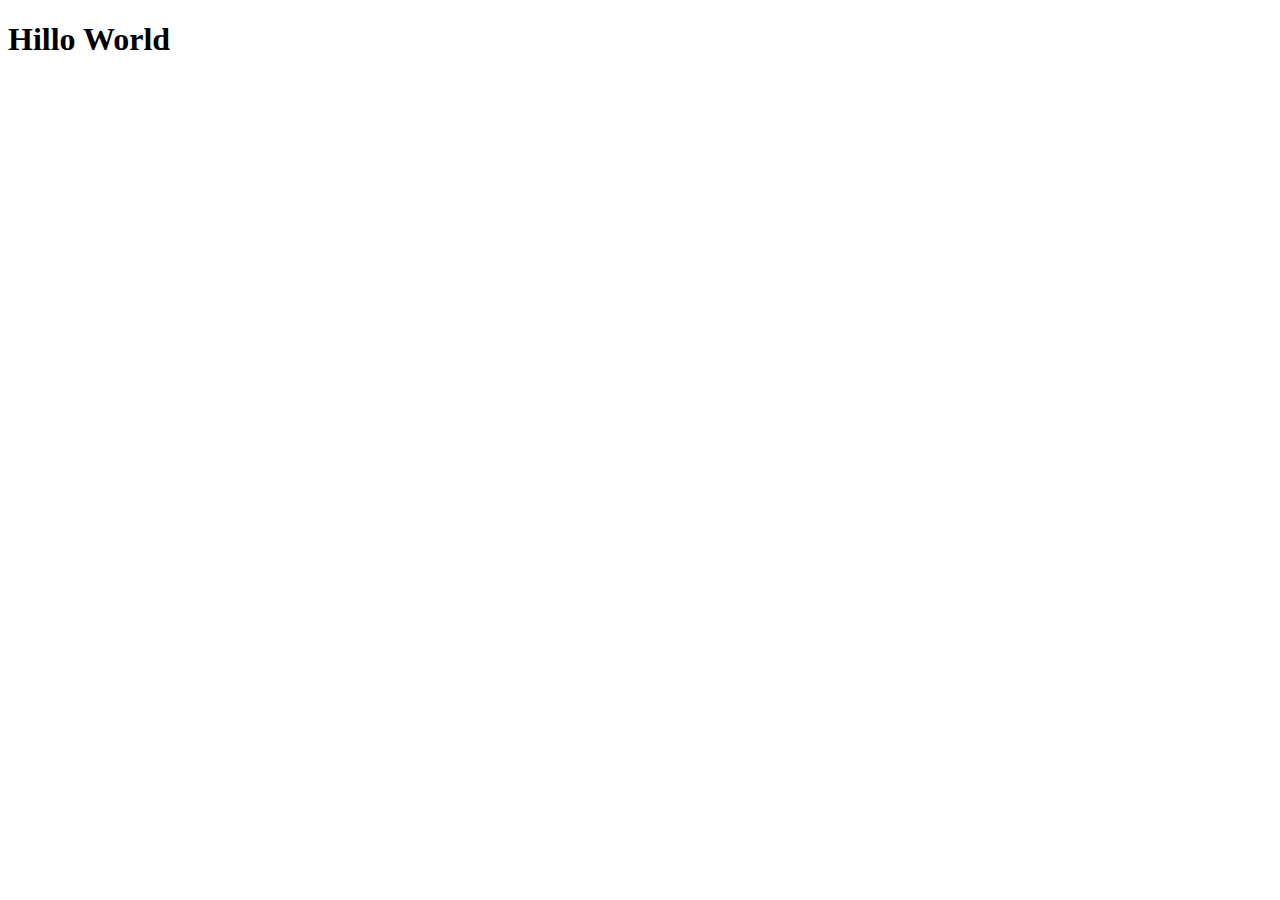
==== index.html @ 138b38d7 "Add h1 element" ====
<!DOCTYPE html>
<html lang="en">
<head>
  <meta charset="UTF-8">
  <meta http-equiv="X-UA-Compatible" content="IE=edge">
  <meta name="viewport" content="width=device-width, initial-scale=1.0">
  <title>Title</title>
</head>
<body>
  <h1>Hillo World</h1>
</body>
</html>
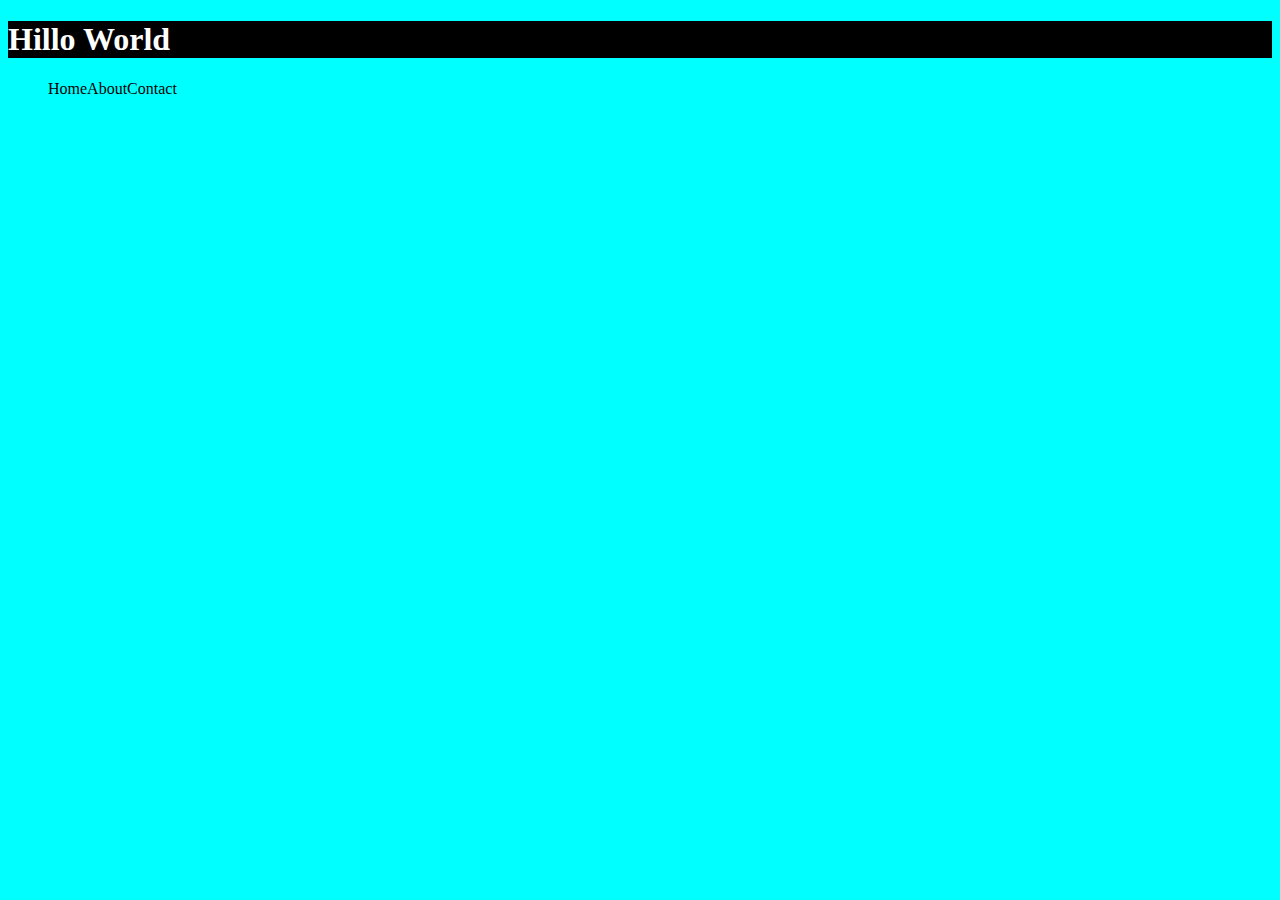
==== commit 2f2c9d45: "Add menu items" ====
--- a/index.html
+++ b/index.html
@@ -5,8 +5,14 @@
   <meta http-equiv="X-UA-Compatible" content="IE=edge">
   <meta name="viewport" content="width=device-width, initial-scale=1.0">
   <title>Title</title>
+  <link rel="stylesheet" href="style.css">
 </head>
 <body>
   <h1>Hillo World</h1>
+  <ul>
+    <li>Home</li>
+    <li>About</li>
+    <li>Contact</li>
+  </ul>
 </body>
 </html>--- a/style.css
+++ b/style.css
@@ -0,0 +1,13 @@
+body{
+    background-color: aqua;
+}
+
+ul{
+    list-style-type: none;
+    display: flex;
+}
+
+h1{
+    background-color: black;
+    color: #fff;
+}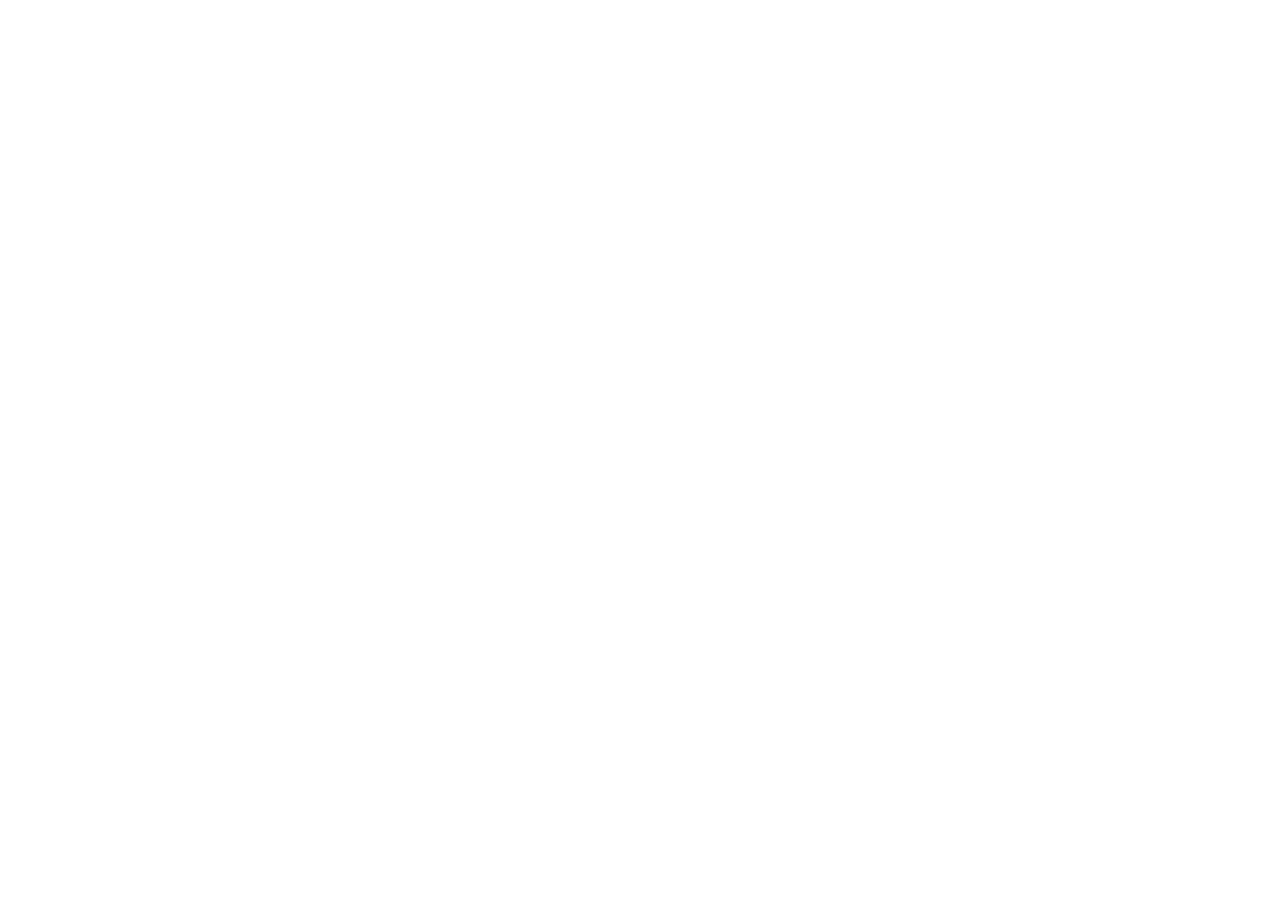
==== commit e63acce3: "First" ====
--- a/index.html
+++ b/index.html
@@ -4,15 +4,9 @@
   <meta charset="UTF-8">
   <meta http-equiv="X-UA-Compatible" content="IE=edge">
   <meta name="viewport" content="width=device-width, initial-scale=1.0">
-  <title>Title</title>
-  <link rel="stylesheet" href="style.css">
+  <title>Document</title>
 </head>
 <body>
-  <h1>Hillo World</h1>
-  <ul>
-    <li>Home</li>
-    <li>About</li>
-    <li>Contact</li>
-  </ul>
+  
 </body>
 </html>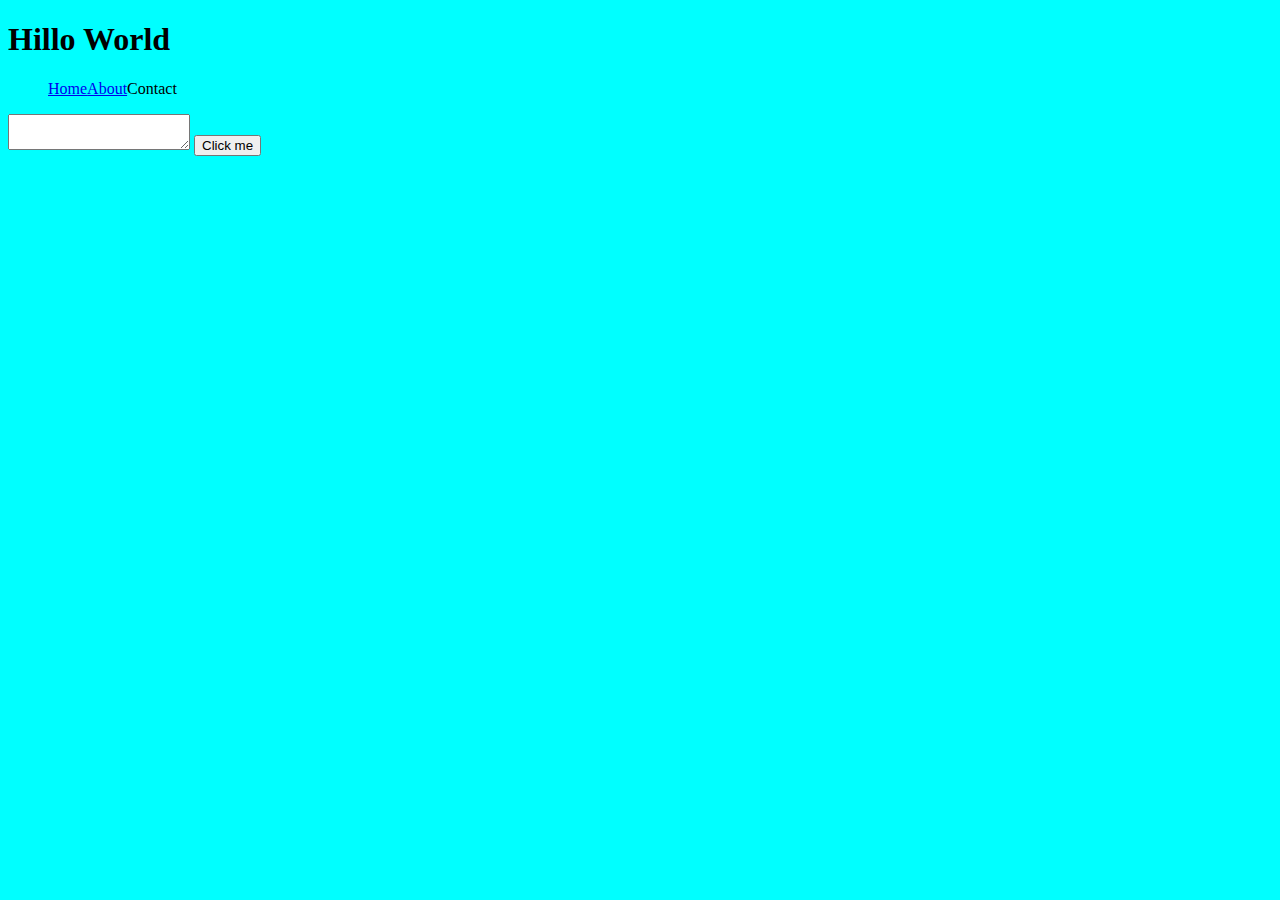
==== commit c65799d7: "add link" ====
--- a/index.html
+++ b/index.html
@@ -4,9 +4,20 @@
   <meta charset="UTF-8">
   <meta http-equiv="X-UA-Compatible" content="IE=edge">
   <meta name="viewport" content="width=device-width, initial-scale=1.0">
-  <title>Document</title>
+  <title>Title</title>
+  <link rel="stylesheet" href="style.css">
 </head>
 <body>
-  
+  <h1>Hillo World</h1>
+  <ul>
+    <li> <a href="/home.html">Home</a> </li>
+    <li> <a href="/about.html"> About </a></li>
+    <li>Contact</li>
+  </ul>
+  <form>
+    <textarea> </textarea>
+    <button>Click me</button>
+    
+  </form> 
 </body>
 </html>--- a/style.css
+++ b/style.css
@@ -0,0 +1,8 @@
+body{
+    background-color: aqua;
+}
+
+ul{
+    list-style-type: none;
+    display: flex;
+}